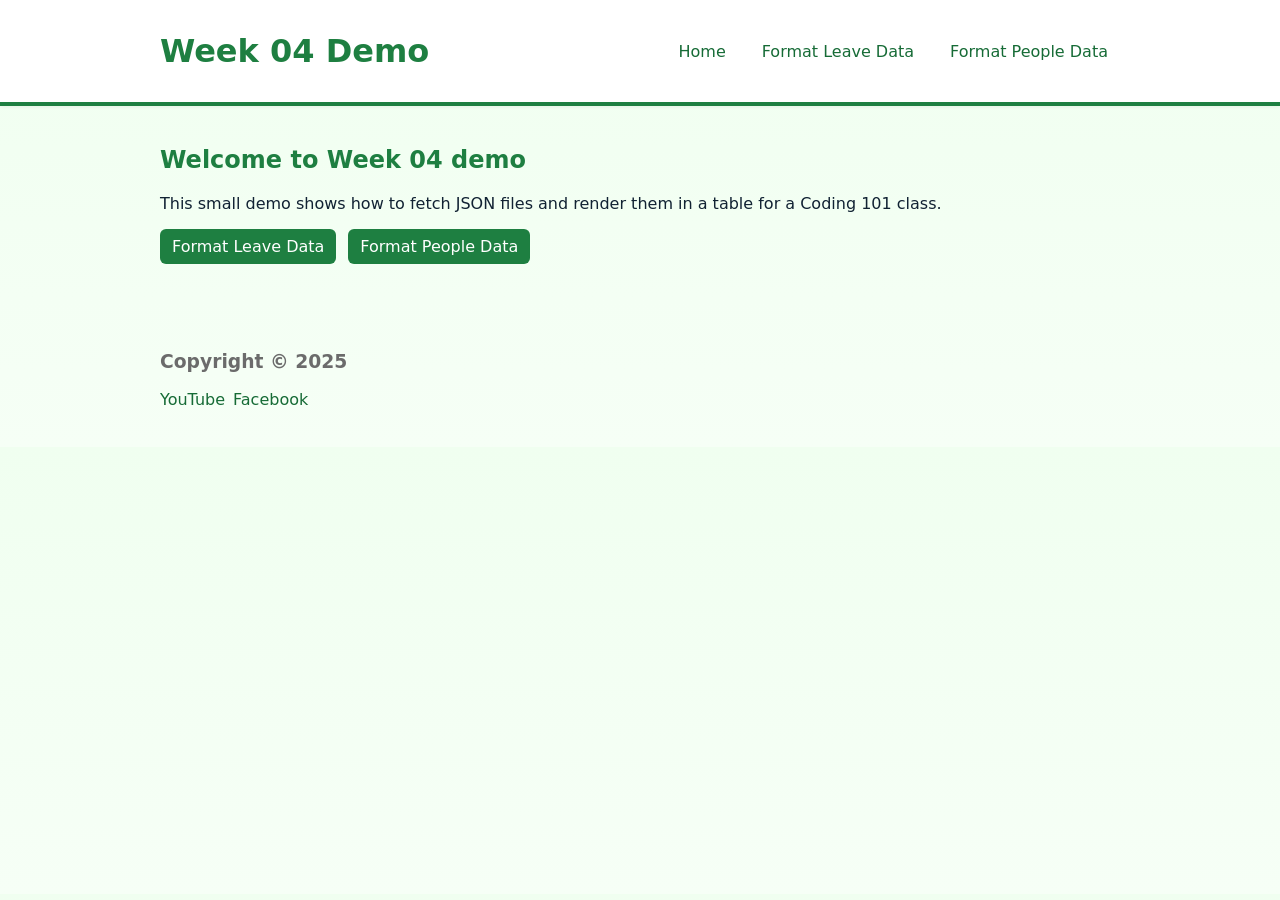
==== index.html @ 25e9daf3 "First Commit" ====
<!DOCTYPE html>
<html>
    <head>
        <meta charset="utf-8" />
        <meta name="viewport" content="width=device-width,initial-scale=1" />
        <title>Week 04 Demo</title>
        <meta name="description" content="This is the description to be read by search engine" />
        <link rel="stylesheet" href="styles.css" />
    </head>

    <body>
        <header class="site-header">
            <div class="container">
                <h1>Week 04 Demo</h1>
                <nav class="main-nav">
                    <ul>
                        <li><a href="index.html">Home</a></li>
                        <li><a href="formatLeaveData.html">Format Leave Data</a></li>
                        <li><a href="formatPeopleData.html">Format People Data</a></li>
                    </ul>
                </nav>
            </div>
        </header>

        <main class="container">
            <section>
                <h2>Welcome to Week 04 demo</h2>
                <p>
                    This small demo shows how to fetch JSON files and render them in a
                    table for a Coding 101 class.
                </p>
                <ul class="quick-links">
                    <li><a class="btn" href="formatLeaveData.html">Format Leave Data</a></li>
                    <li><a class="btn" href="formatPeopleData.html">Format People Data</a></li>
                </ul>
            </section>
        </main>

        <footer class="site-footer">
            <div class="container">
                <div>
                    <h3>Copyright © 2025</h3>
                    <ul class="social">
                        <li><a href="https://www.youtube.com" target="_blank">YouTube</a></li>
                        <li><a href="https://www.facebook.com" target="_blank">Facebook</a></li>
                    </ul>
                </div>
            </div>
        </footer>
    </body>
</html>
---- styles.css ----
:root {
    --bg: #f6fff6;
    --panel: #ffffff;
    --accent: #1e7f41;
    /* green theme */
    --accent-600: #166b36;
    --muted: #6b6b6b;
    --radius: 8px;
    --container-width: 1000px;
}

* {
    box-sizing: border-box
}

body {
    font-family: system-ui, -apple-system, "Segoe UI", Roboto, "Helvetica Neue", Arial;
    background: linear-gradient(180deg, #f0fff0 0%, var(--bg) 100%);
    color: #123;
    margin: 0;
}

.container {
    max-width: var(--container-width);
    margin: 0 auto;
    padding: 20px
}

.site-header {
    background: var(--panel);
    box-shadow: 0 1px 4px rgba(0, 0, 0, 0.06);
    border-bottom: 4px solid var(--accent);
}

.site-header .container {
    display: flex;
    align-items: center;
    justify-content: space-between
}

.site-header h1 {
    margin: 12px 0;
    color: var(--accent)
}

.main-nav ul {
    list-style: none;
    margin: 0;
    padding: 0;
    display: flex;
    gap: 12px
}

.main-nav a {
    color: var(--accent-600);
    text-decoration: none;
    padding: 8px 12px;
    border-radius: 6px
}

.main-nav a:hover {
    background: rgba(30, 127, 65, 0.08)
}

.main-nav.small ul {
    gap: 8px
}

main h2 {
    color: var(--accent)
}

.quick-links {
    list-style: none;
    padding: 0;
    display: flex;
    gap: 12px
}

.btn {
    display: inline-block;
    background: var(--accent);
    color: #fff;
    padding: 8px 12px;
    border-radius: 6px;
    text-decoration: none
}

.btn:hover {
    background: var(--accent-600)
}

table {
    width: 100%;
    border-collapse: collapse;
    margin-top: 12px;
    background: var(--panel);
    border-radius: var(--radius);
    overflow: hidden
}

th,
td {
    padding: 10px 12px;
    border-bottom: 1px solid #eee;
    text-align: left
}

th {
    background: linear-gradient(180deg, rgba(30, 127, 65, 0.08), transparent);
    color: var(--accent-600)
}

tbody tr:hover {
    background: rgba(30, 127, 65, 0.04)
}

.site-footer {
    padding: 12px 0;
    color: var(--muted)
}

.social {
    list-style: none;
    padding: 0;
    display: flex;
    gap: 8px;
    margin: 6px 0
}

.social a {
    color: var(--accent-600);
    text-decoration: none
}

@media (max-width:700px) {
    .site-header .container {
        flex-direction: column;
        align-items: flex-start
    }

    .main-nav ul {
        flex-wrap: wrap
    }

    table,
    th,
    td {
        font-size: 13px
    }
}
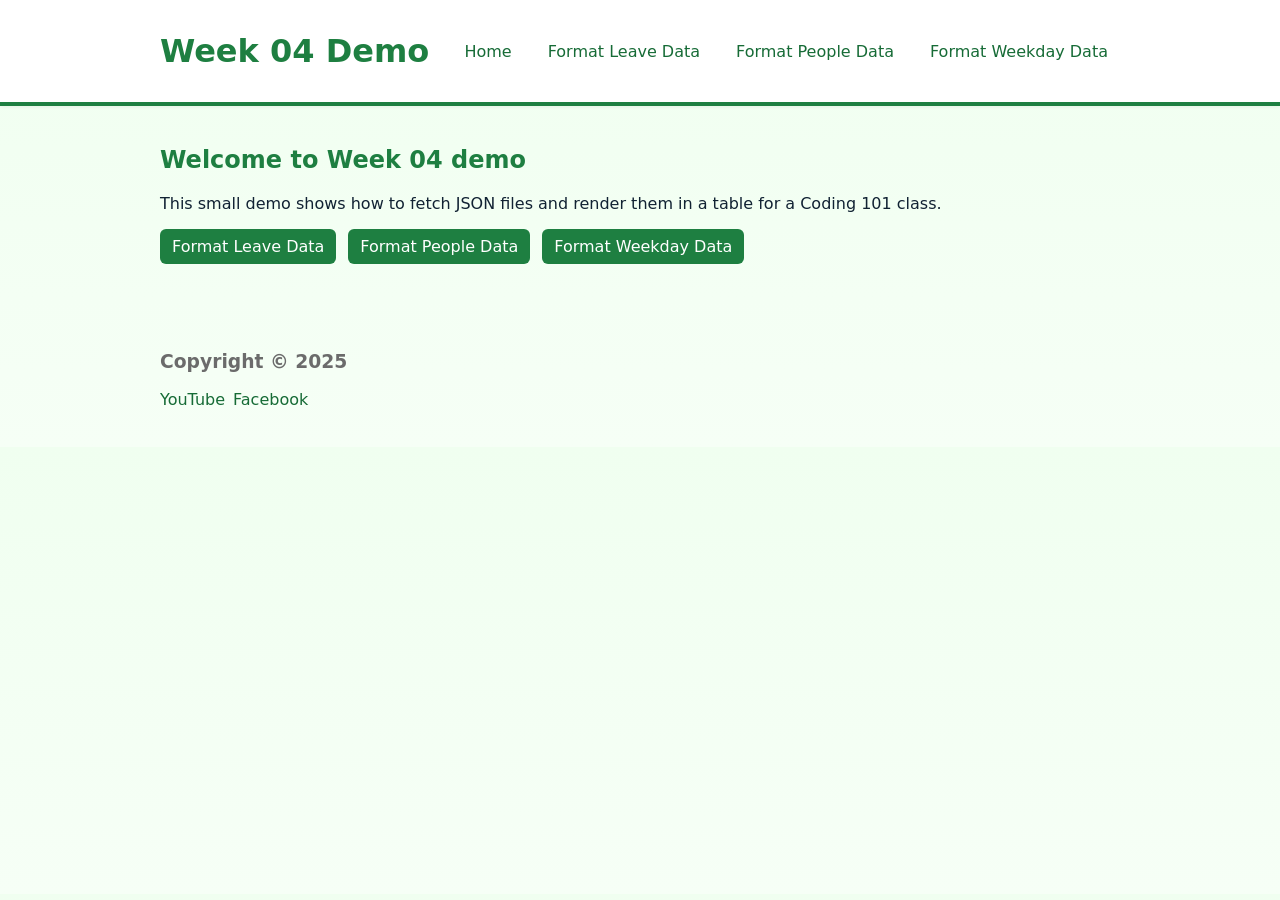
==== commit 8cf3b7c0: "edit weekday.json" ====
--- a/index.html
+++ b/index.html
@@ -17,6 +17,7 @@
                         <li><a href="index.html">Home</a></li>
                         <li><a href="formatLeaveData.html">Format Leave Data</a></li>
                         <li><a href="formatPeopleData.html">Format People Data</a></li>
+                        <li><a href="formatWeekdayData.html">Format Weekday Data</a></li>
                     </ul>
                 </nav>
             </div>
@@ -32,6 +33,7 @@
                 <ul class="quick-links">
                     <li><a class="btn" href="formatLeaveData.html">Format Leave Data</a></li>
                     <li><a class="btn" href="formatPeopleData.html">Format People Data</a></li>
+                    <li><a class="btn" href="formatWeekdayData.html">Format Weekday Data</a></li>
                 </ul>
             </section>
         </main>
